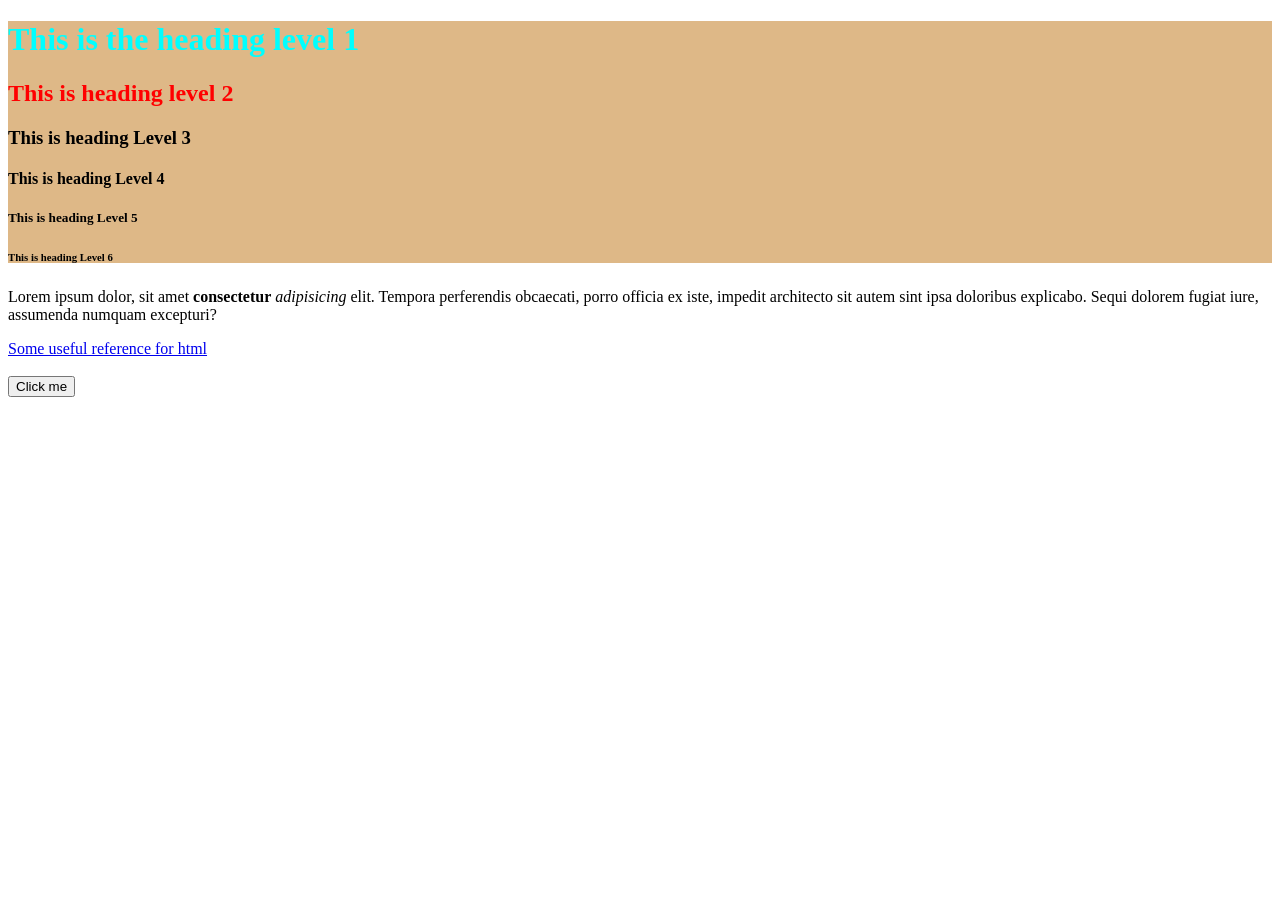
==== html/index.html @ 351c3151 "Django templates" ====
<!DOCTYPE html>
<html lang="en">
<head>
    <meta charset="UTF-8">
    <meta name="viewport" content="width=device-width, initial-scale=1.0">
    <title>This is the title </title>
</head>
<body>
    <div style="background-color: burlywood;">
    <h1 style="color: aqua;">This is the heading level 1 </h1>
    <h2 style="color:red;">This is heading level 2</h2>
    <h3>This is heading Level 3</h3>
    <h4>This is heading Level 4</h4>
    <h5>This is heading Level 5</h5>
    <h6>This is heading Level 6</h6>
    </div>
    <!-- this is a comment-->
    <p>Lorem ipsum dolor, sit amet <b>consectetur</b> <i>adipisicing</i> elit. Tempora perferendis obcaecati, porro officia ex iste, impedit architecto sit autem sint ipsa doloribus explicabo. Sequi dolorem fugiat iure, assumenda numquam excepturi?</p>
    <a href="https://www.w3schools.com/html/default.asp">Some useful reference for html</a>
    <br>
    <img src="https://encrypted-tbn0.gstatic.com/images?q=tbn:ANd9GcTmvtsC_Wos7ozm94XWCD4itQ9QOhMDkUs3dA&s" alt="">
    <br>
    <button>Click me</button>
    
</body>
</html>
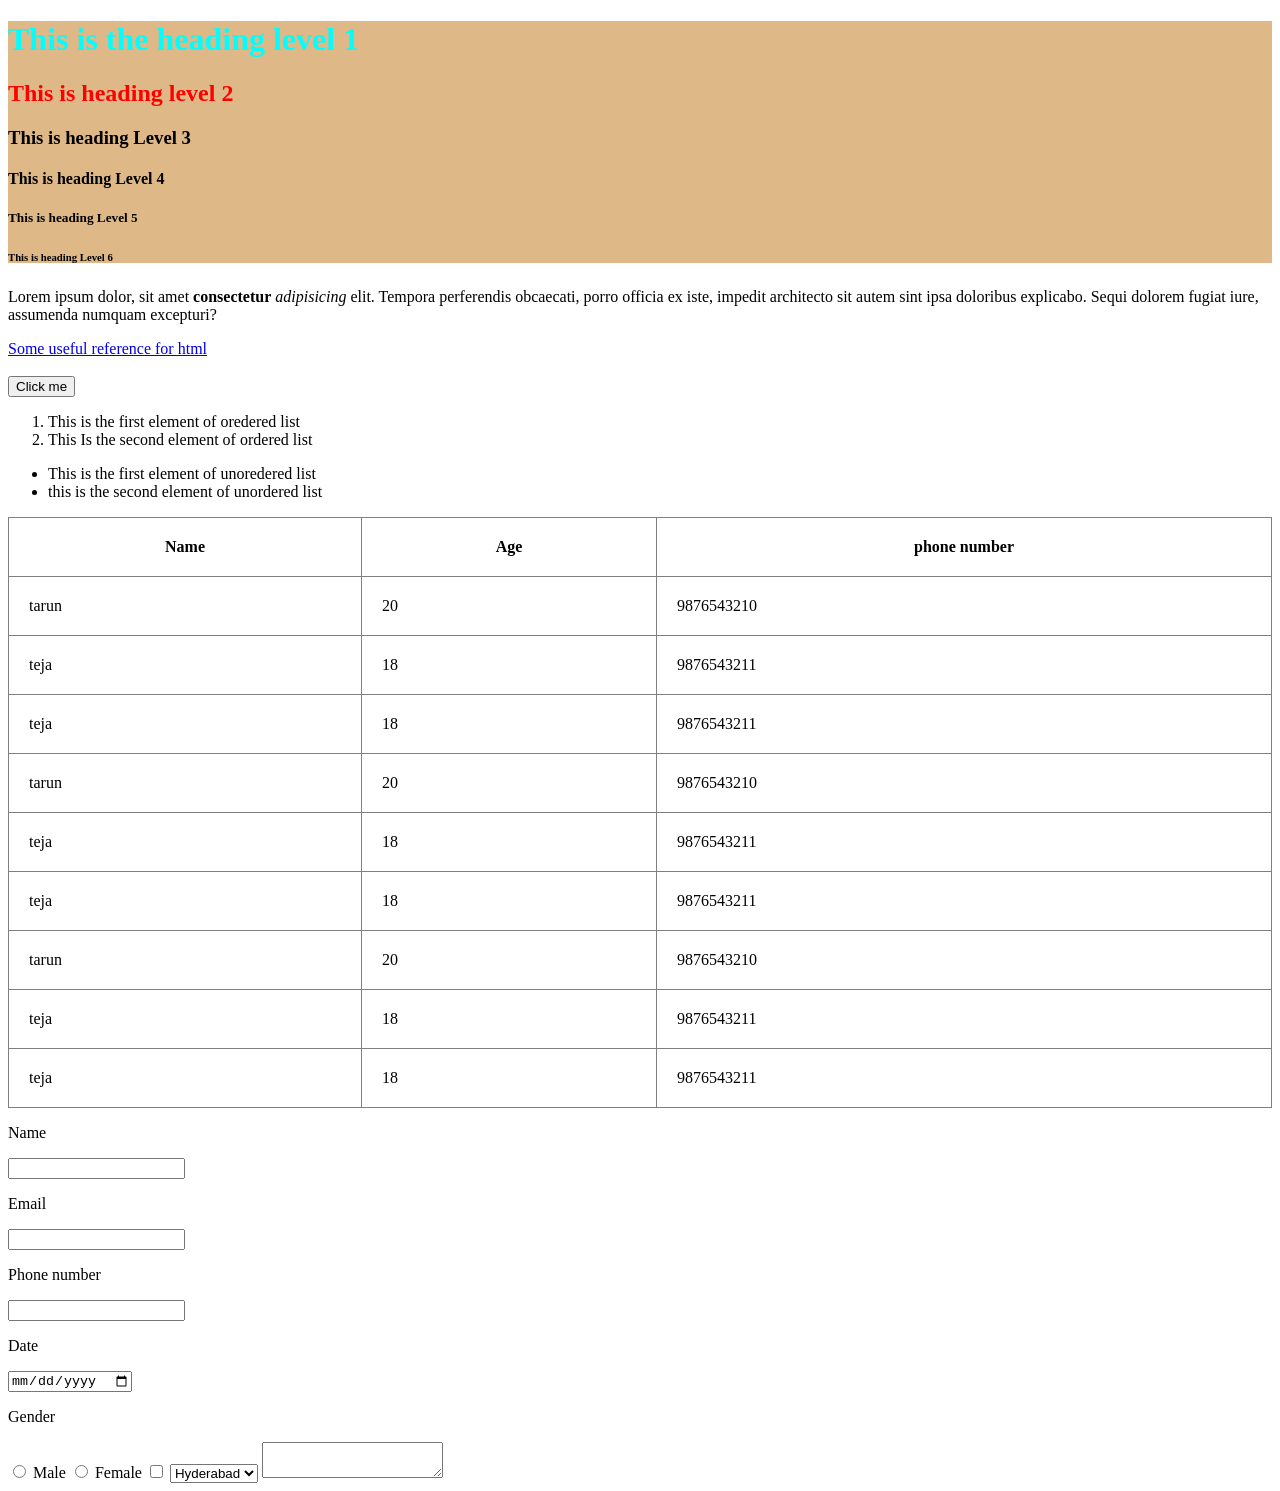
==== commit 4778c97e: "Html dynamic templates" ====
--- a/html/index.html
+++ b/html/index.html
@@ -4,6 +4,15 @@
     <meta charset="UTF-8">
     <meta name="viewport" content="width=device-width, initial-scale=1.0">
     <title>This is the title </title>
+    <style>
+        table {
+            border-collapse: collapse;
+            width: 100%;
+        }
+        th,td{
+            padding: 20px;
+        }
+    </style>
 </head>
 <body>
     <div style="background-color: burlywood;">
@@ -21,6 +30,93 @@
     <img src="https://encrypted-tbn0.gstatic.com/images?q=tbn:ANd9GcTmvtsC_Wos7ozm94XWCD4itQ9QOhMDkUs3dA&s" alt="">
     <br>
     <button>Click me</button>
+
+    <ol>
+        <li>This is the first element of oredered list</li>
+        <li>This Is the second element of ordered list</li>
+    </ol>
+
+    <ul>
+        <li>This is the first element of unoredered list</li>
+        <li>this is the second element of unordered list</li>
+    </ul>
+
+    <table border="1">
+        <tr>
+            <th>Name</th>
+            <th>Age</th>
+            <th>phone number</th>
+        </tr>
+        <tr>
+            <td>tarun</td>
+            <td>20</td>
+            <td>9876543210</td>
+        </tr>
+        <tr>
+            <td>teja</td>
+            <td>18</td>
+            <td>9876543211</td>
+        </tr>
+        <tr>
+            <td>teja</td>
+            <td>18</td>
+            <td>9876543211</td>
+        </tr>
+         <tr>
+            <td>tarun</td>
+            <td>20</td>
+            <td>9876543210</td>
+        </tr>
+        <tr>
+            <td>teja</td>
+            <td>18</td>
+            <td>9876543211</td>
+        </tr>
+        <tr>
+            <td>teja</td>
+            <td>18</td>
+            <td>9876543211</td>
+        </tr>
+         <tr>
+            <td>tarun</td>
+            <td>20</td>
+            <td>9876543210</td>
+        </tr>
+        <tr>
+            <td>teja</td>
+            <td>18</td>
+            <td>9876543211</td>
+        </tr>
+        <tr>
+            <td>teja</td>
+            <td>18</td>
+            <td>9876543211</td>
+        </tr>
+    </table>
+
+
+    <form action="">
+        <p>Name</p>
+        <input type="password">
+        <p>Email</p>
+        <input type="email" name="" id="">
+        <p>Phone number</p>
+        <input type="number" name="" id="">
+        <p>Date</p>
+        <input type="date" name="" id="">
+        <p>Gender</p>
+        <input type="radio" name="gender" id=""> Male
+        <input type="radio" name="gender" id=""> Female
+        <input type="checkbox" name="" id="">
+        <select name="" id="">
+            <option value="Hyderabaad">Hyderabad</option>
+            <option value="">Banglore</option>
+            <option value="">Vizag</option>
+            op
+        </select>
+        <textarea name="" id=""></textarea>
+    </form>
+    
     
 </body>
 </html>
